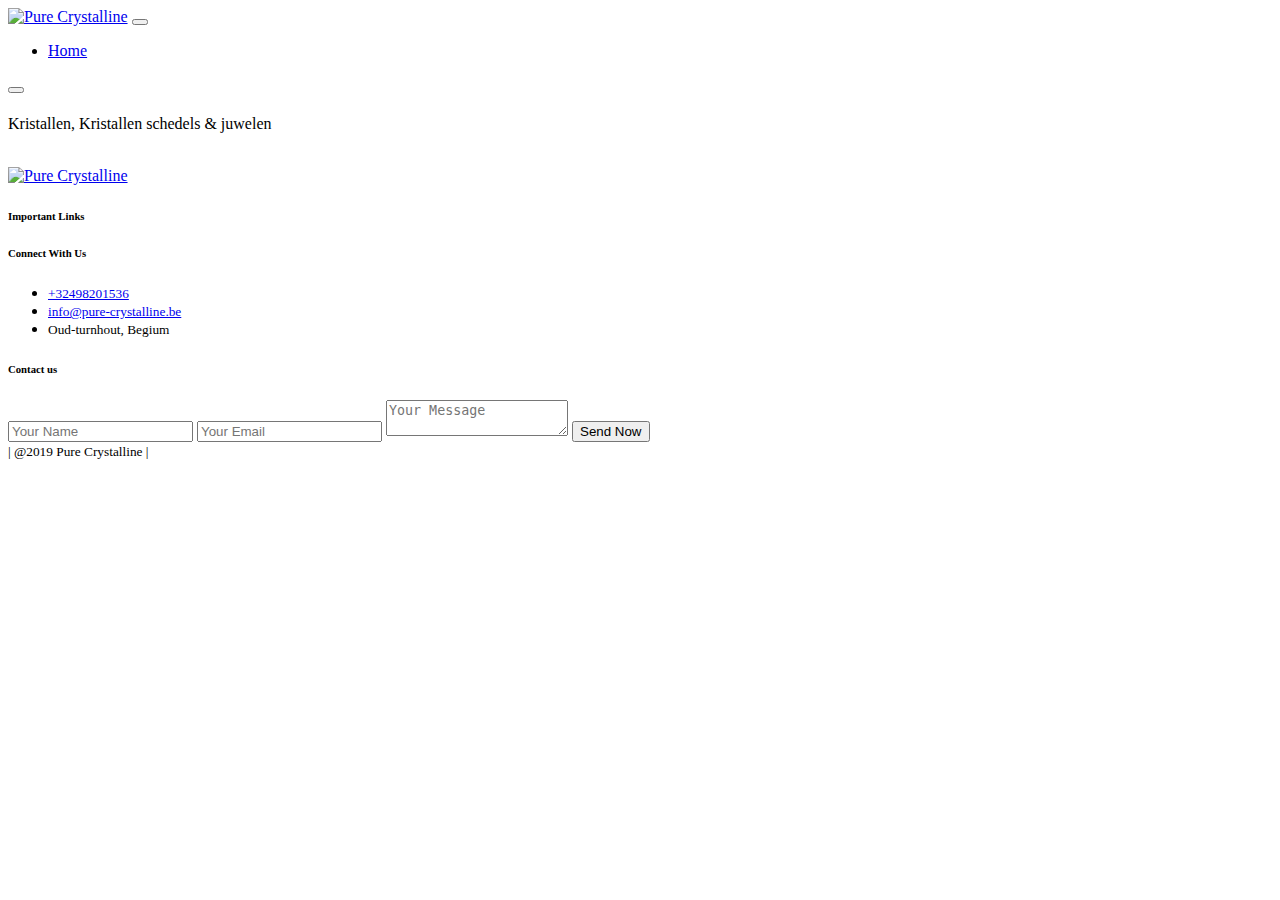
==== index.html @ adb7c9d7 "Automated deployment: Sun Dec  8 20:33:34 UTC 2019 88f211d9168e947753d5ddb68245fba798f723ba" ====
<!doctype html><html lang=en-us><head><script>(function(w,d,s,l,i){w[l]=w[l]||[];w[l].push({'gtm.start':new Date().getTime(),event:'gtm.js'});var f=d.getElementsByTagName(s)[0],j=d.createElement(s),dl=l!='dataLayer'?'&l='+l:'';j.async=true;j.src='https://www.googletagmanager.com/gtm.js?id='+i+dl;f.parentNode.insertBefore(j,f);})(window,document,'script','dataLayer','GTM-K3FP5RJ');</script><meta charset=utf-8><title>Pure Crystalline</title><meta name=viewport content="width=device-width,initial-scale=1,maximum-scale=1"><meta name=description content="Pure Crystalline"><meta name=author content="Hilde Joosen"><meta name=generator content="Hugo 0.60.1"><link rel=stylesheet href=https://pure-crystalline.be/plugins/bootstrap/bootstrap.min.css><link rel=stylesheet href=https://pure-crystalline.be/plugins/slick/slick.css><link rel=stylesheet href=https://pure-crystalline.be/plugins/themify-icons/themify-icons.css><link id=snipcart-theme type=text/css href=https://cdn.snipcart.com/themes/2.0/base/snipcart.min.css rel=stylesheet><link rel=stylesheet href=https://pure-crystalline.be/scss/style.min.css media=screen><link rel="shortcut icon" href=https://pure-crystalline.be/images/favicon.png type=image/x-icon><link rel=icon href=https://pure-crystalline.be/images/favicon.png type=image/x-icon></head><body><noscript><iframe src="https://www.googletagmanager.com/ns.html?id=GTM-K3FP5RJ" height=0 width=0 style=display:none;visibility:hidden></iframe></noscript><header class="sticky-top navigation"><div class=container><nav class="navbar navbar-expand-lg navbar-light"><a class=navbar-brand href=https://pure-crystalline.be><img class=img-fluid src=https://pure-crystalline.be alt="Pure Crystalline"></a>
<button class="navbar-toggler border-0" type=button data-toggle=collapse data-target=#navigation>
<i class=ti-menu></i></button><div class="collapse navbar-collapse text-center" id=navigation><ul class="navbar-nav mx-auto"><li class=nav-item><a class=nav-link href=https://pure-crystalline.be>Home</a></li></ul></div><button class="cart snipcart-summary"><a href class="snipcart-checkout text-dark"><i class=ti-shopping-cart></i><span class="badge badge-primary snipcart-total-items"></span></a></button></nav></div></header><section class=section-sm><div class=container><div class="row justify-content-between align-items-center"><div class="col-lg-5 col-md-6 order-2 order-md-1"><h1></h1><p>Kristallen, Kristallen schedels & juwelen</p></div><div class="col-lg-7 col-md-6 order-1 order-lg-2"><img src=https://pure-crystalline.be class=img-fluid alt></div></div></div></section><footer class="section pb-0"><div class=container><div class="row border-bottom pb-5 justify-content-between"><div class="col-12 text-center section-sm"><a href=https://pure-crystalline.be><img src=https://pure-crystalline.be class=img-fluid alt="Pure Crystalline"></a></div><div class="col-md-3 col-sm-6"><h6 class="font-weight-medium mb-4">Important Links</h6><ul class=list-unstyled></ul></div><div class="col-md-4 col-sm-6"><h6 class="font-weight-medium mb-4">Connect With Us</h6><ul class="list-unstyled mb-5"><li class=mb-3><a class=text-color href=tel:+32498201536><i class="ti-mobile text-primary mr-2"></i><small>+32498201536</small></a></li><li class=mb-3><a class=text-color href=mailto:info@pure-crystalline.be><i class="ti-email text-primary mr-2"></i><small>info@pure-crystalline.be</small></a></li><li class=mb-3><i class="ti-location-pin text-primary mr-2"></i><small>Oud-turnhout, Begium</small></li></ul><ul class=list-inline></ul></div><div class="col-lg-4 col-md-5"><h6 class="font-weight-medium mb-4">Contact us</h6><form action=https://formspree.io/xpzwklwv method=post><input type=text class="form-control mb-2" id=name name=name placeholder="Your Name">
<input type=email class="form-control mb-2" id=email name=email placeholder="Your Email">
<textarea name=message id=message class="form-control mb-2" placeholder="Your Message"></textarea>
<button type=submit value=send class="btn btn-block btn-outline-primary rounded">Send Now</button></form></div></div><div class=row><div class="col-12 text-center py-4"><small>| @2019 Pure Crystalline |</small></div></div></div></footer><script src=https://pure-crystalline.be></script><script src=https://pure-crystalline.be/plugins/jQuery/jquery.min.js></script><script src=https://pure-crystalline.be/plugins/bootstrap/bootstrap.min.js></script><script src=https://pure-crystalline.be/plugins/slick/slick.min.js></script><script src=https://pure-crystalline.be/plugins/google-map/gmap.js></script><script type=text/javascript id=snipcart src=https://cdn.snipcart.com/scripts/2.0/snipcart.js data-api-key=M2E5YjA3NjMtYzRiYS00YzVjLWEyYWYtNDY5ZDI0OWZhYjg5></script><script>Snipcart.execute('registerLocale','en',{powered_by:"Themefisher"});</script><script src=https://pure-crystalline.be/js/script.min.js></script><script>(function(i,s,o,g,r,a,m){i['GoogleAnalyticsObject']=r;i[r]=i[r]||function(){(i[r].q=i[r].q||[]).push(arguments)},i[r].l=1*new Date();a=s.createElement(o),m=s.getElementsByTagName(o)[0];a.async=1;a.src=g;m.parentNode.insertBefore(a,m)})(window,document,'script','//www.google-analytics.com/analytics.js','ga');ga('create','','auto');ga('send','pageview');</script></body></html>
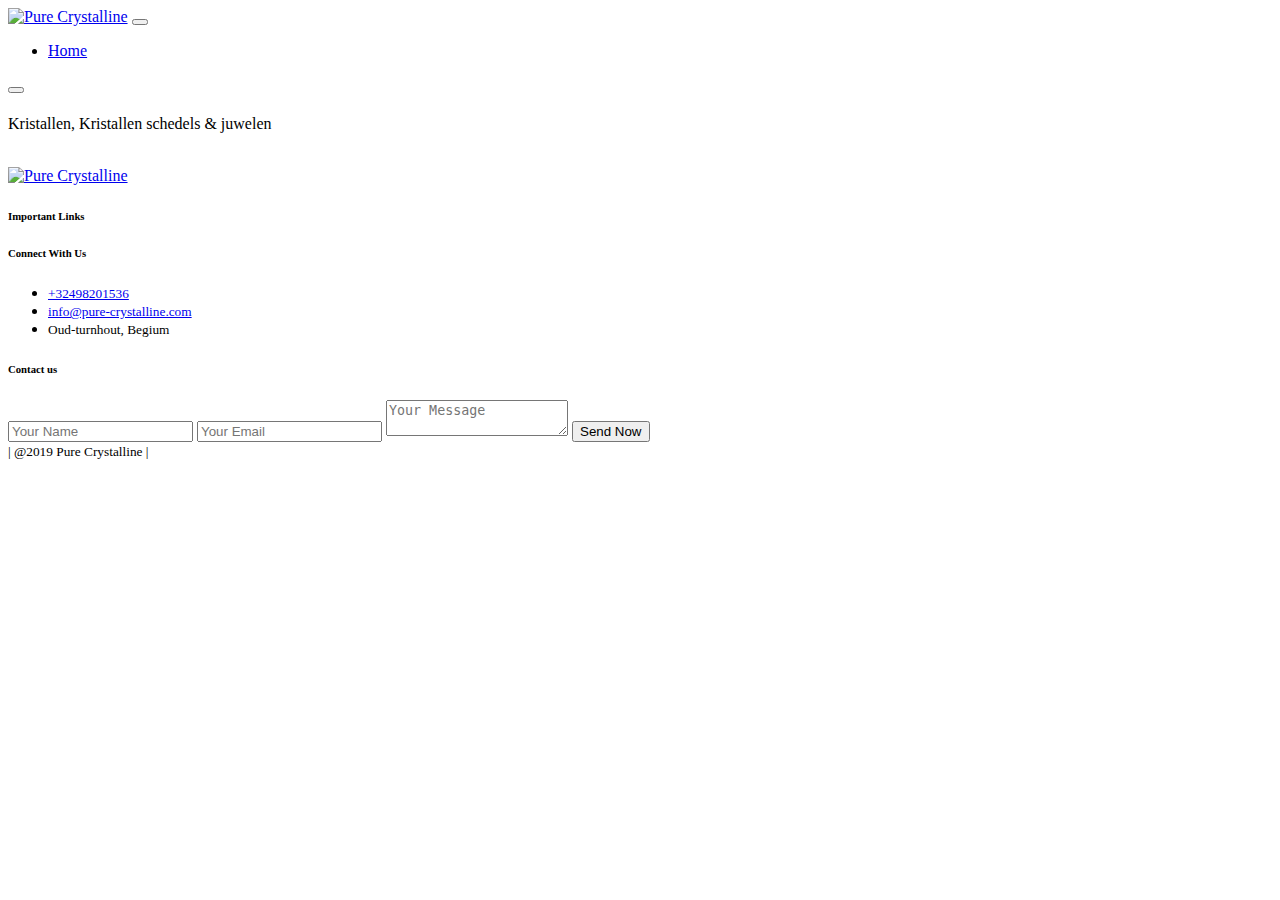
==== commit 6d042f0a: "Automated deployment: Sun Dec  8 20:38:25 UTC 2019 40edb213bb7a9a9f5c86190242d9207928546d3c" ====
--- a/index.html
+++ b/index.html
@@ -1,6 +1,6 @@
-<!doctype html><html lang=en-us><head><script>(function(w,d,s,l,i){w[l]=w[l]||[];w[l].push({'gtm.start':new Date().getTime(),event:'gtm.js'});var f=d.getElementsByTagName(s)[0],j=d.createElement(s),dl=l!='dataLayer'?'&l='+l:'';j.async=true;j.src='https://www.googletagmanager.com/gtm.js?id='+i+dl;f.parentNode.insertBefore(j,f);})(window,document,'script','dataLayer','GTM-K3FP5RJ');</script><meta charset=utf-8><title>Pure Crystalline</title><meta name=viewport content="width=device-width,initial-scale=1,maximum-scale=1"><meta name=description content="Pure Crystalline"><meta name=author content="Hilde Joosen"><meta name=generator content="Hugo 0.60.1"><link rel=stylesheet href=https://pure-crystalline.be/plugins/bootstrap/bootstrap.min.css><link rel=stylesheet href=https://pure-crystalline.be/plugins/slick/slick.css><link rel=stylesheet href=https://pure-crystalline.be/plugins/themify-icons/themify-icons.css><link id=snipcart-theme type=text/css href=https://cdn.snipcart.com/themes/2.0/base/snipcart.min.css rel=stylesheet><link rel=stylesheet href=https://pure-crystalline.be/scss/style.min.css media=screen><link rel="shortcut icon" href=https://pure-crystalline.be/images/favicon.png type=image/x-icon><link rel=icon href=https://pure-crystalline.be/images/favicon.png type=image/x-icon></head><body><noscript><iframe src="https://www.googletagmanager.com/ns.html?id=GTM-K3FP5RJ" height=0 width=0 style=display:none;visibility:hidden></iframe></noscript><header class="sticky-top navigation"><div class=container><nav class="navbar navbar-expand-lg navbar-light"><a class=navbar-brand href=https://pure-crystalline.be><img class=img-fluid src=https://pure-crystalline.be alt="Pure Crystalline"></a>
+<!doctype html><html lang=en-us><head><script>(function(w,d,s,l,i){w[l]=w[l]||[];w[l].push({'gtm.start':new Date().getTime(),event:'gtm.js'});var f=d.getElementsByTagName(s)[0],j=d.createElement(s),dl=l!='dataLayer'?'&l='+l:'';j.async=true;j.src='https://www.googletagmanager.com/gtm.js?id='+i+dl;f.parentNode.insertBefore(j,f);})(window,document,'script','dataLayer','GTM-K3FP5RJ');</script><meta charset=utf-8><title>Pure Crystalline</title><meta name=viewport content="width=device-width,initial-scale=1,maximum-scale=1"><meta name=description content="Pure Crystalline"><meta name=author content="Hilde Joosen"><meta name=generator content="Hugo 0.60.1"><link rel=stylesheet href=https://pure-crystalline.com/plugins/bootstrap/bootstrap.min.css><link rel=stylesheet href=https://pure-crystalline.com/plugins/slick/slick.css><link rel=stylesheet href=https://pure-crystalline.com/plugins/themify-icons/themify-icons.css><link id=snipcart-theme type=text/css href=https://cdn.snipcart.com/themes/2.0/base/snipcart.min.css rel=stylesheet><link rel=stylesheet href=https://pure-crystalline.com/scss/style.min.css media=screen><link rel="shortcut icon" href=https://pure-crystalline.com/images/favicon.png type=image/x-icon><link rel=icon href=https://pure-crystalline.com/images/favicon.png type=image/x-icon></head><body><noscript><iframe src="https://www.googletagmanager.com/ns.html?id=GTM-K3FP5RJ" height=0 width=0 style=display:none;visibility:hidden></iframe></noscript><header class="sticky-top navigation"><div class=container><nav class="navbar navbar-expand-lg navbar-light"><a class=navbar-brand href=https://pure-crystalline.com><img class=img-fluid src=https://pure-crystalline.com alt="Pure Crystalline"></a>
 <button class="navbar-toggler border-0" type=button data-toggle=collapse data-target=#navigation>
-<i class=ti-menu></i></button><div class="collapse navbar-collapse text-center" id=navigation><ul class="navbar-nav mx-auto"><li class=nav-item><a class=nav-link href=https://pure-crystalline.be>Home</a></li></ul></div><button class="cart snipcart-summary"><a href class="snipcart-checkout text-dark"><i class=ti-shopping-cart></i><span class="badge badge-primary snipcart-total-items"></span></a></button></nav></div></header><section class=section-sm><div class=container><div class="row justify-content-between align-items-center"><div class="col-lg-5 col-md-6 order-2 order-md-1"><h1></h1><p>Kristallen, Kristallen schedels & juwelen</p></div><div class="col-lg-7 col-md-6 order-1 order-lg-2"><img src=https://pure-crystalline.be class=img-fluid alt></div></div></div></section><footer class="section pb-0"><div class=container><div class="row border-bottom pb-5 justify-content-between"><div class="col-12 text-center section-sm"><a href=https://pure-crystalline.be><img src=https://pure-crystalline.be class=img-fluid alt="Pure Crystalline"></a></div><div class="col-md-3 col-sm-6"><h6 class="font-weight-medium mb-4">Important Links</h6><ul class=list-unstyled></ul></div><div class="col-md-4 col-sm-6"><h6 class="font-weight-medium mb-4">Connect With Us</h6><ul class="list-unstyled mb-5"><li class=mb-3><a class=text-color href=tel:+32498201536><i class="ti-mobile text-primary mr-2"></i><small>+32498201536</small></a></li><li class=mb-3><a class=text-color href=mailto:info@pure-crystalline.be><i class="ti-email text-primary mr-2"></i><small>info@pure-crystalline.be</small></a></li><li class=mb-3><i class="ti-location-pin text-primary mr-2"></i><small>Oud-turnhout, Begium</small></li></ul><ul class=list-inline></ul></div><div class="col-lg-4 col-md-5"><h6 class="font-weight-medium mb-4">Contact us</h6><form action=https://formspree.io/xpzwklwv method=post><input type=text class="form-control mb-2" id=name name=name placeholder="Your Name">
+<i class=ti-menu></i></button><div class="collapse navbar-collapse text-center" id=navigation><ul class="navbar-nav mx-auto"><li class=nav-item><a class=nav-link href=https://pure-crystalline.com>Home</a></li></ul></div><button class="cart snipcart-summary"><a href class="snipcart-checkout text-dark"><i class=ti-shopping-cart></i><span class="badge badge-primary snipcart-total-items"></span></a></button></nav></div></header><section class=section-sm><div class=container><div class="row justify-content-between align-items-center"><div class="col-lg-5 col-md-6 order-2 order-md-1"><h1></h1><p>Kristallen, Kristallen schedels & juwelen</p></div><div class="col-lg-7 col-md-6 order-1 order-lg-2"><img src=https://pure-crystalline.com class=img-fluid alt></div></div></div></section><footer class="section pb-0"><div class=container><div class="row border-bottom pb-5 justify-content-between"><div class="col-12 text-center section-sm"><a href=https://pure-crystalline.com><img src=https://pure-crystalline.com class=img-fluid alt="Pure Crystalline"></a></div><div class="col-md-3 col-sm-6"><h6 class="font-weight-medium mb-4">Important Links</h6><ul class=list-unstyled></ul></div><div class="col-md-4 col-sm-6"><h6 class="font-weight-medium mb-4">Connect With Us</h6><ul class="list-unstyled mb-5"><li class=mb-3><a class=text-color href=tel:+32498201536><i class="ti-mobile text-primary mr-2"></i><small>+32498201536</small></a></li><li class=mb-3><a class=text-color href=mailto:info@pure-crystalline.com><i class="ti-email text-primary mr-2"></i><small>info@pure-crystalline.com</small></a></li><li class=mb-3><i class="ti-location-pin text-primary mr-2"></i><small>Oud-turnhout, Begium</small></li></ul><ul class=list-inline></ul></div><div class="col-lg-4 col-md-5"><h6 class="font-weight-medium mb-4">Contact us</h6><form action=https://formspree.io/xpzwklwv method=post><input type=text class="form-control mb-2" id=name name=name placeholder="Your Name">
 <input type=email class="form-control mb-2" id=email name=email placeholder="Your Email">
 <textarea name=message id=message class="form-control mb-2" placeholder="Your Message"></textarea>
-<button type=submit value=send class="btn btn-block btn-outline-primary rounded">Send Now</button></form></div></div><div class=row><div class="col-12 text-center py-4"><small>| @2019 Pure Crystalline |</small></div></div></div></footer><script src=https://pure-crystalline.be></script><script src=https://pure-crystalline.be/plugins/jQuery/jquery.min.js></script><script src=https://pure-crystalline.be/plugins/bootstrap/bootstrap.min.js></script><script src=https://pure-crystalline.be/plugins/slick/slick.min.js></script><script src=https://pure-crystalline.be/plugins/google-map/gmap.js></script><script type=text/javascript id=snipcart src=https://cdn.snipcart.com/scripts/2.0/snipcart.js data-api-key=M2E5YjA3NjMtYzRiYS00YzVjLWEyYWYtNDY5ZDI0OWZhYjg5></script><script>Snipcart.execute('registerLocale','en',{powered_by:"Themefisher"});</script><script src=https://pure-crystalline.be/js/script.min.js></script><script>(function(i,s,o,g,r,a,m){i['GoogleAnalyticsObject']=r;i[r]=i[r]||function(){(i[r].q=i[r].q||[]).push(arguments)},i[r].l=1*new Date();a=s.createElement(o),m=s.getElementsByTagName(o)[0];a.async=1;a.src=g;m.parentNode.insertBefore(a,m)})(window,document,'script','//www.google-analytics.com/analytics.js','ga');ga('create','','auto');ga('send','pageview');</script></body></html>+<button type=submit value=send class="btn btn-block btn-outline-primary rounded">Send Now</button></form></div></div><div class=row><div class="col-12 text-center py-4"><small>| @2019 Pure Crystalline |</small></div></div></div></footer><script src=https://pure-crystalline.com></script><script src=https://pure-crystalline.com/plugins/jQuery/jquery.min.js></script><script src=https://pure-crystalline.com/plugins/bootstrap/bootstrap.min.js></script><script src=https://pure-crystalline.com/plugins/slick/slick.min.js></script><script src=https://pure-crystalline.com/plugins/google-map/gmap.js></script><script type=text/javascript id=snipcart src=https://cdn.snipcart.com/scripts/2.0/snipcart.js data-api-key=M2E5YjA3NjMtYzRiYS00YzVjLWEyYWYtNDY5ZDI0OWZhYjg5></script><script>Snipcart.execute('registerLocale','en',{powered_by:"Themefisher"});</script><script src=https://pure-crystalline.com/js/script.min.js></script><script>(function(i,s,o,g,r,a,m){i['GoogleAnalyticsObject']=r;i[r]=i[r]||function(){(i[r].q=i[r].q||[]).push(arguments)},i[r].l=1*new Date();a=s.createElement(o),m=s.getElementsByTagName(o)[0];a.async=1;a.src=g;m.parentNode.insertBefore(a,m)})(window,document,'script','//www.google-analytics.com/analytics.js','ga');ga('create','','auto');ga('send','pageview');</script></body></html>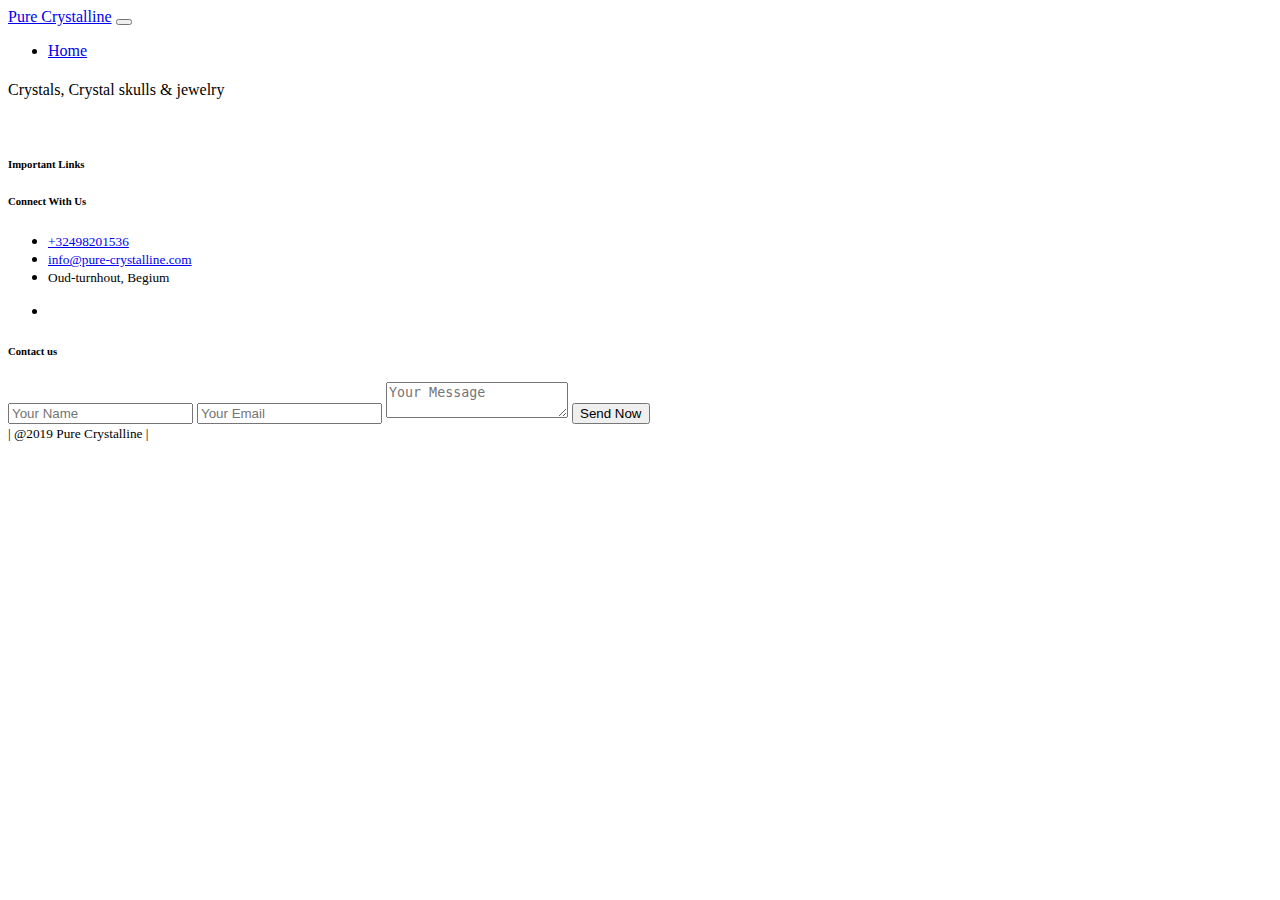
==== commit ce92eba8: "Automated deployment: Mon Dec  9 22:13:16 UTC 2019 f380bcd0bfe37b6749ed2428c8030ae2e4e4a9e5" ====
--- a/index.html
+++ b/index.html
@@ -1,6 +1,6 @@
-<!doctype html><html lang=en-us><head><script>(function(w,d,s,l,i){w[l]=w[l]||[];w[l].push({'gtm.start':new Date().getTime(),event:'gtm.js'});var f=d.getElementsByTagName(s)[0],j=d.createElement(s),dl=l!='dataLayer'?'&l='+l:'';j.async=true;j.src='https://www.googletagmanager.com/gtm.js?id='+i+dl;f.parentNode.insertBefore(j,f);})(window,document,'script','dataLayer','GTM-K3FP5RJ');</script><meta charset=utf-8><title>Pure Crystalline</title><meta name=viewport content="width=device-width,initial-scale=1,maximum-scale=1"><meta name=description content="Pure Crystalline"><meta name=author content="Hilde Joosen"><meta name=generator content="Hugo 0.60.1"><link rel=stylesheet href=https://pure-crystalline.com/plugins/bootstrap/bootstrap.min.css><link rel=stylesheet href=https://pure-crystalline.com/plugins/slick/slick.css><link rel=stylesheet href=https://pure-crystalline.com/plugins/themify-icons/themify-icons.css><link id=snipcart-theme type=text/css href=https://cdn.snipcart.com/themes/2.0/base/snipcart.min.css rel=stylesheet><link rel=stylesheet href=https://pure-crystalline.com/scss/style.min.css media=screen><link rel="shortcut icon" href=https://pure-crystalline.com/images/favicon.png type=image/x-icon><link rel=icon href=https://pure-crystalline.com/images/favicon.png type=image/x-icon></head><body><noscript><iframe src="https://www.googletagmanager.com/ns.html?id=GTM-K3FP5RJ" height=0 width=0 style=display:none;visibility:hidden></iframe></noscript><header class="sticky-top navigation"><div class=container><nav class="navbar navbar-expand-lg navbar-light"><a class=navbar-brand href=https://pure-crystalline.com><img class=img-fluid src=https://pure-crystalline.com alt="Pure Crystalline"></a>
+<!doctype html><html lang=en-us><head><script>(function(w,d,s,l,i){w[l]=w[l]||[];w[l].push({'gtm.start':new Date().getTime(),event:'gtm.js'});var f=d.getElementsByTagName(s)[0],j=d.createElement(s),dl=l!='dataLayer'?'&l='+l:'';j.async=true;j.src='https://www.googletagmanager.com/gtm.js?id='+i+dl;f.parentNode.insertBefore(j,f);})(window,document,'script','dataLayer','GTM-K3FP5RJ');</script><meta charset=utf-8><title>Pure Crystalline</title><meta name=viewport content="width=device-width,initial-scale=1,maximum-scale=1"><meta name=description content="Pure Crystalline"><meta name=author content="Hilde Joosen"><meta name=generator content="Hugo 0.60.1"><link rel=stylesheet href=https://pure-crystalline.com/plugins/bootstrap/bootstrap.min.css><link rel=stylesheet href=https://pure-crystalline.com/plugins/slick/slick.css><link rel=stylesheet href=https://pure-crystalline.com/plugins/themify-icons/themify-icons.css><link id=snipcart-theme type=text/css href=https://cdn.snipcart.com/themes/2.0/base/snipcart.min.css rel=stylesheet><link rel=stylesheet href=https://pure-crystalline.com/scss/style.min.css media=screen><link rel="shortcut icon" href=https://pure-crystalline.com/images/favicon.png type=image/x-icon><link rel=icon href=https://pure-crystalline.com/images/favicon.png type=image/x-icon></head><body><noscript><iframe src="https://www.googletagmanager.com/ns.html?id=GTM-K3FP5RJ" height=0 width=0 style=display:none;visibility:hidden></iframe></noscript><header class="sticky-top navigation"><div class=container><nav class="navbar navbar-expand-lg navbar-light"><a class=navbar-brand href=https://pure-crystalline.com>Pure Crystalline</a>
 <button class="navbar-toggler border-0" type=button data-toggle=collapse data-target=#navigation>
-<i class=ti-menu></i></button><div class="collapse navbar-collapse text-center" id=navigation><ul class="navbar-nav mx-auto"><li class=nav-item><a class=nav-link href=https://pure-crystalline.com>Home</a></li></ul></div><button class="cart snipcart-summary"><a href class="snipcart-checkout text-dark"><i class=ti-shopping-cart></i><span class="badge badge-primary snipcart-total-items"></span></a></button></nav></div></header><section class=section-sm><div class=container><div class="row justify-content-between align-items-center"><div class="col-lg-5 col-md-6 order-2 order-md-1"><h1></h1><p>Kristallen, Kristallen schedels & juwelen</p></div><div class="col-lg-7 col-md-6 order-1 order-lg-2"><img src=https://pure-crystalline.com class=img-fluid alt></div></div></div></section><footer class="section pb-0"><div class=container><div class="row border-bottom pb-5 justify-content-between"><div class="col-12 text-center section-sm"><a href=https://pure-crystalline.com><img src=https://pure-crystalline.com class=img-fluid alt="Pure Crystalline"></a></div><div class="col-md-3 col-sm-6"><h6 class="font-weight-medium mb-4">Important Links</h6><ul class=list-unstyled></ul></div><div class="col-md-4 col-sm-6"><h6 class="font-weight-medium mb-4">Connect With Us</h6><ul class="list-unstyled mb-5"><li class=mb-3><a class=text-color href=tel:+32498201536><i class="ti-mobile text-primary mr-2"></i><small>+32498201536</small></a></li><li class=mb-3><a class=text-color href=mailto:info@pure-crystalline.com><i class="ti-email text-primary mr-2"></i><small>info@pure-crystalline.com</small></a></li><li class=mb-3><i class="ti-location-pin text-primary mr-2"></i><small>Oud-turnhout, Begium</small></li></ul><ul class=list-inline></ul></div><div class="col-lg-4 col-md-5"><h6 class="font-weight-medium mb-4">Contact us</h6><form action=https://formspree.io/xpzwklwv method=post><input type=text class="form-control mb-2" id=name name=name placeholder="Your Name">
+<i class=ti-menu></i></button><div class="collapse navbar-collapse text-center" id=navigation><ul class="navbar-nav mx-auto"><li class=nav-item><a class=nav-link href=https://pure-crystalline.com>Home</a></li></ul></div></nav></div></header><section class=section-sm><div class=container><div class="row justify-content-between align-items-center"><div class="col-lg-5 col-md-6 order-2 order-md-1"><h1></h1><p>Crystals, Crystal skulls & jewelry</p></div><div class="col-lg-7 col-md-6 order-1 order-lg-2"><img src=https://pure-crystalline.com/images/skulls-1.jpg class=img-fluid alt></div></div></div></section><footer class="section pb-0"><div class=container><div class="row border-bottom pb-5 justify-content-between"><div class="col-12 text-center section-sm"></div><div class="col-md-3 col-sm-6"><h6 class="font-weight-medium mb-4">Important Links</h6><ul class=list-unstyled></ul></div><div class="col-md-4 col-sm-6"><h6 class="font-weight-medium mb-4">Connect With Us</h6><ul class="list-unstyled mb-5"><li class=mb-3><a class=text-color href=tel:+32498201536><i class="ti-mobile text-primary mr-2"></i><small>+32498201536</small></a></li><li class=mb-3><a class=text-color href=mailto:info@pure-crystalline.com><i class="ti-email text-primary mr-2"></i><small>info@pure-crystalline.com</small></a></li><li class=mb-3><i class="ti-location-pin text-primary mr-2"></i><small>Oud-turnhout, Begium</small></li></ul><ul class=list-inline><li class=list-inline-item><a href=https://www.facebook.com/hilde.joosen.7><i class="ti-facebook text-primary"></i></a></li></ul></div><div class="col-lg-4 col-md-5"><h6 class="font-weight-medium mb-4">Contact us</h6><form action=https://formspree.io/xpzwklwv method=post><input type=text class="form-control mb-2" id=name name=name placeholder="Your Name">
 <input type=email class="form-control mb-2" id=email name=email placeholder="Your Email">
 <textarea name=message id=message class="form-control mb-2" placeholder="Your Message"></textarea>
 <button type=submit value=send class="btn btn-block btn-outline-primary rounded">Send Now</button></form></div></div><div class=row><div class="col-12 text-center py-4"><small>| @2019 Pure Crystalline |</small></div></div></div></footer><script src=https://pure-crystalline.com></script><script src=https://pure-crystalline.com/plugins/jQuery/jquery.min.js></script><script src=https://pure-crystalline.com/plugins/bootstrap/bootstrap.min.js></script><script src=https://pure-crystalline.com/plugins/slick/slick.min.js></script><script src=https://pure-crystalline.com/plugins/google-map/gmap.js></script><script type=text/javascript id=snipcart src=https://cdn.snipcart.com/scripts/2.0/snipcart.js data-api-key=M2E5YjA3NjMtYzRiYS00YzVjLWEyYWYtNDY5ZDI0OWZhYjg5></script><script>Snipcart.execute('registerLocale','en',{powered_by:"Themefisher"});</script><script src=https://pure-crystalline.com/js/script.min.js></script><script>(function(i,s,o,g,r,a,m){i['GoogleAnalyticsObject']=r;i[r]=i[r]||function(){(i[r].q=i[r].q||[]).push(arguments)},i[r].l=1*new Date();a=s.createElement(o),m=s.getElementsByTagName(o)[0];a.async=1;a.src=g;m.parentNode.insertBefore(a,m)})(window,document,'script','//www.google-analytics.com/analytics.js','ga');ga('create','','auto');ga('send','pageview');</script></body></html>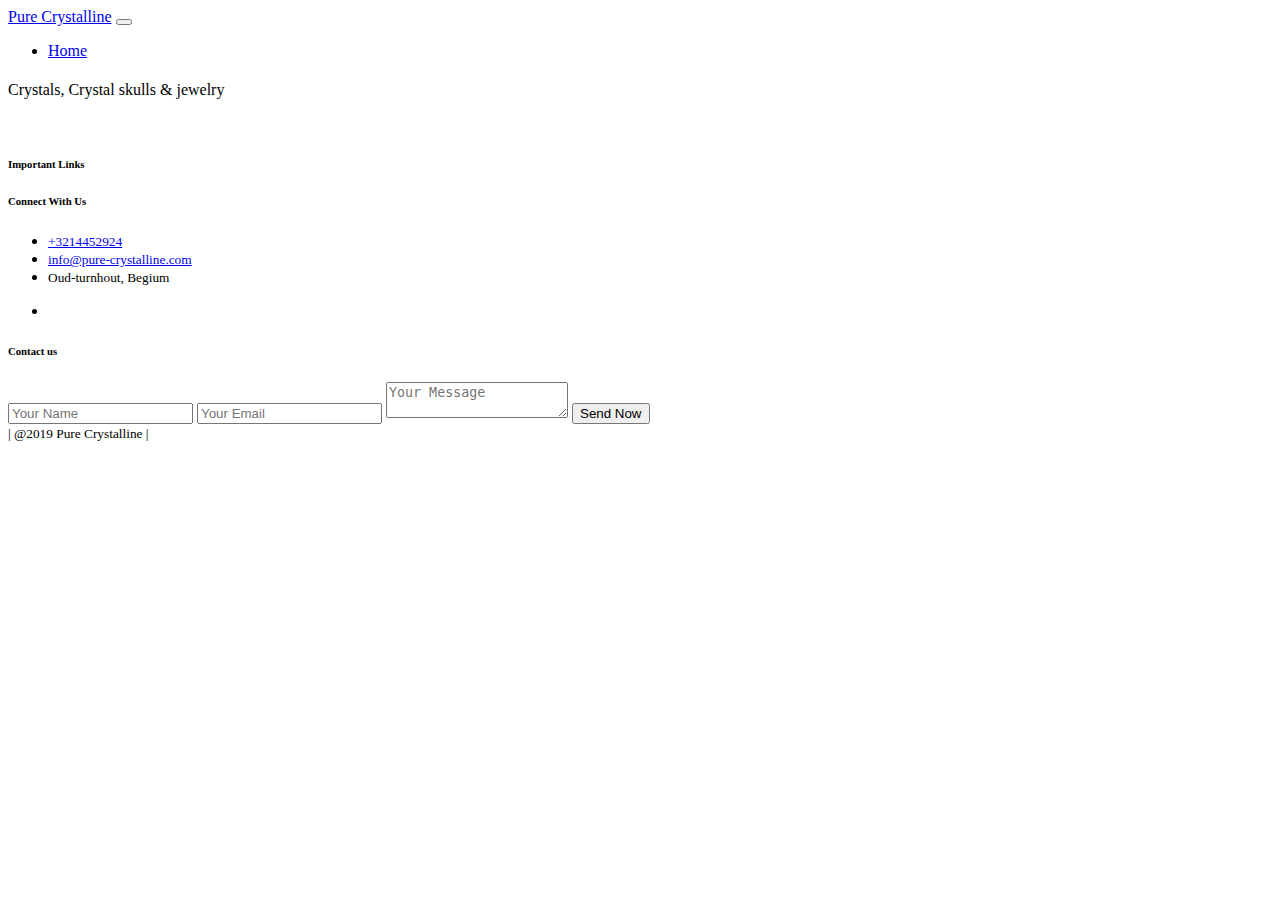
==== commit 4e065b90: "Automated deployment: Mon Dec  9 22:45:59 UTC 2019 ad1336764d4c2dd1cb6bb936b75fcee234687336" ====
--- a/index.html
+++ b/index.html
@@ -1,6 +1,6 @@
 <!doctype html><html lang=en-us><head><script>(function(w,d,s,l,i){w[l]=w[l]||[];w[l].push({'gtm.start':new Date().getTime(),event:'gtm.js'});var f=d.getElementsByTagName(s)[0],j=d.createElement(s),dl=l!='dataLayer'?'&l='+l:'';j.async=true;j.src='https://www.googletagmanager.com/gtm.js?id='+i+dl;f.parentNode.insertBefore(j,f);})(window,document,'script','dataLayer','GTM-K3FP5RJ');</script><meta charset=utf-8><title>Pure Crystalline</title><meta name=viewport content="width=device-width,initial-scale=1,maximum-scale=1"><meta name=description content="Pure Crystalline"><meta name=author content="Hilde Joosen"><meta name=generator content="Hugo 0.60.1"><link rel=stylesheet href=https://pure-crystalline.com/plugins/bootstrap/bootstrap.min.css><link rel=stylesheet href=https://pure-crystalline.com/plugins/slick/slick.css><link rel=stylesheet href=https://pure-crystalline.com/plugins/themify-icons/themify-icons.css><link id=snipcart-theme type=text/css href=https://cdn.snipcart.com/themes/2.0/base/snipcart.min.css rel=stylesheet><link rel=stylesheet href=https://pure-crystalline.com/scss/style.min.css media=screen><link rel="shortcut icon" href=https://pure-crystalline.com/images/favicon.png type=image/x-icon><link rel=icon href=https://pure-crystalline.com/images/favicon.png type=image/x-icon></head><body><noscript><iframe src="https://www.googletagmanager.com/ns.html?id=GTM-K3FP5RJ" height=0 width=0 style=display:none;visibility:hidden></iframe></noscript><header class="sticky-top navigation"><div class=container><nav class="navbar navbar-expand-lg navbar-light"><a class=navbar-brand href=https://pure-crystalline.com>Pure Crystalline</a>
 <button class="navbar-toggler border-0" type=button data-toggle=collapse data-target=#navigation>
-<i class=ti-menu></i></button><div class="collapse navbar-collapse text-center" id=navigation><ul class="navbar-nav mx-auto"><li class=nav-item><a class=nav-link href=https://pure-crystalline.com>Home</a></li></ul></div></nav></div></header><section class=section-sm><div class=container><div class="row justify-content-between align-items-center"><div class="col-lg-5 col-md-6 order-2 order-md-1"><h1></h1><p>Crystals, Crystal skulls & jewelry</p></div><div class="col-lg-7 col-md-6 order-1 order-lg-2"><img src=https://pure-crystalline.com/images/skulls-1.jpg class=img-fluid alt></div></div></div></section><footer class="section pb-0"><div class=container><div class="row border-bottom pb-5 justify-content-between"><div class="col-12 text-center section-sm"></div><div class="col-md-3 col-sm-6"><h6 class="font-weight-medium mb-4">Important Links</h6><ul class=list-unstyled></ul></div><div class="col-md-4 col-sm-6"><h6 class="font-weight-medium mb-4">Connect With Us</h6><ul class="list-unstyled mb-5"><li class=mb-3><a class=text-color href=tel:+32498201536><i class="ti-mobile text-primary mr-2"></i><small>+32498201536</small></a></li><li class=mb-3><a class=text-color href=mailto:info@pure-crystalline.com><i class="ti-email text-primary mr-2"></i><small>info@pure-crystalline.com</small></a></li><li class=mb-3><i class="ti-location-pin text-primary mr-2"></i><small>Oud-turnhout, Begium</small></li></ul><ul class=list-inline><li class=list-inline-item><a href=https://www.facebook.com/hilde.joosen.7><i class="ti-facebook text-primary"></i></a></li></ul></div><div class="col-lg-4 col-md-5"><h6 class="font-weight-medium mb-4">Contact us</h6><form action=https://formspree.io/xpzwklwv method=post><input type=text class="form-control mb-2" id=name name=name placeholder="Your Name">
+<i class=ti-menu></i></button><div class="collapse navbar-collapse text-center" id=navigation><ul class="navbar-nav mx-auto"><li class=nav-item><a class=nav-link href=https://pure-crystalline.com>Home</a></li></ul></div></nav></div></header><section class=section-sm><div class=container><div class="row justify-content-between align-items-center"><div class="col-lg-5 col-md-6 order-2 order-md-1"><h1></h1><p>Crystals, Crystal skulls & jewelry</p></div><div class="col-lg-7 col-md-6 order-1 order-lg-2"><img src=https://pure-crystalline.com/images/skulls-1.jpg class=img-fluid alt></div></div></div></section><footer class="section pb-0"><div class=container><div class="row border-bottom pb-5 justify-content-between"><div class="col-12 text-center section-sm"></div><div class="col-md-3 col-sm-6"><h6 class="font-weight-medium mb-4">Important Links</h6><ul class=list-unstyled></ul></div><div class="col-md-4 col-sm-6"><h6 class="font-weight-medium mb-4">Connect With Us</h6><ul class="list-unstyled mb-5"><li class=mb-3><a class=text-color href=tel:+3214452924><i class="ti-mobile text-primary mr-2"></i><small>+3214452924</small></a></li><li class=mb-3><a class=text-color href=mailto:info@pure-crystalline.com><i class="ti-email text-primary mr-2"></i><small>info@pure-crystalline.com</small></a></li><li class=mb-3><i class="ti-location-pin text-primary mr-2"></i><small>Oud-turnhout, Begium</small></li></ul><ul class=list-inline><li class=list-inline-item><a href=https://www.facebook.com/hilde.joosen.7><i class="ti-facebook text-primary"></i></a></li></ul></div><div class="col-lg-4 col-md-5"><h6 class="font-weight-medium mb-4">Contact us</h6><form action=https://formspree.io/xpzwklwv method=post><input type=text class="form-control mb-2" id=name name=name placeholder="Your Name">
 <input type=email class="form-control mb-2" id=email name=email placeholder="Your Email">
 <textarea name=message id=message class="form-control mb-2" placeholder="Your Message"></textarea>
 <button type=submit value=send class="btn btn-block btn-outline-primary rounded">Send Now</button></form></div></div><div class=row><div class="col-12 text-center py-4"><small>| @2019 Pure Crystalline |</small></div></div></div></footer><script src=https://pure-crystalline.com></script><script src=https://pure-crystalline.com/plugins/jQuery/jquery.min.js></script><script src=https://pure-crystalline.com/plugins/bootstrap/bootstrap.min.js></script><script src=https://pure-crystalline.com/plugins/slick/slick.min.js></script><script src=https://pure-crystalline.com/plugins/google-map/gmap.js></script><script type=text/javascript id=snipcart src=https://cdn.snipcart.com/scripts/2.0/snipcart.js data-api-key=M2E5YjA3NjMtYzRiYS00YzVjLWEyYWYtNDY5ZDI0OWZhYjg5></script><script>Snipcart.execute('registerLocale','en',{powered_by:"Themefisher"});</script><script src=https://pure-crystalline.com/js/script.min.js></script><script>(function(i,s,o,g,r,a,m){i['GoogleAnalyticsObject']=r;i[r]=i[r]||function(){(i[r].q=i[r].q||[]).push(arguments)},i[r].l=1*new Date();a=s.createElement(o),m=s.getElementsByTagName(o)[0];a.async=1;a.src=g;m.parentNode.insertBefore(a,m)})(window,document,'script','//www.google-analytics.com/analytics.js','ga');ga('create','','auto');ga('send','pageview');</script></body></html>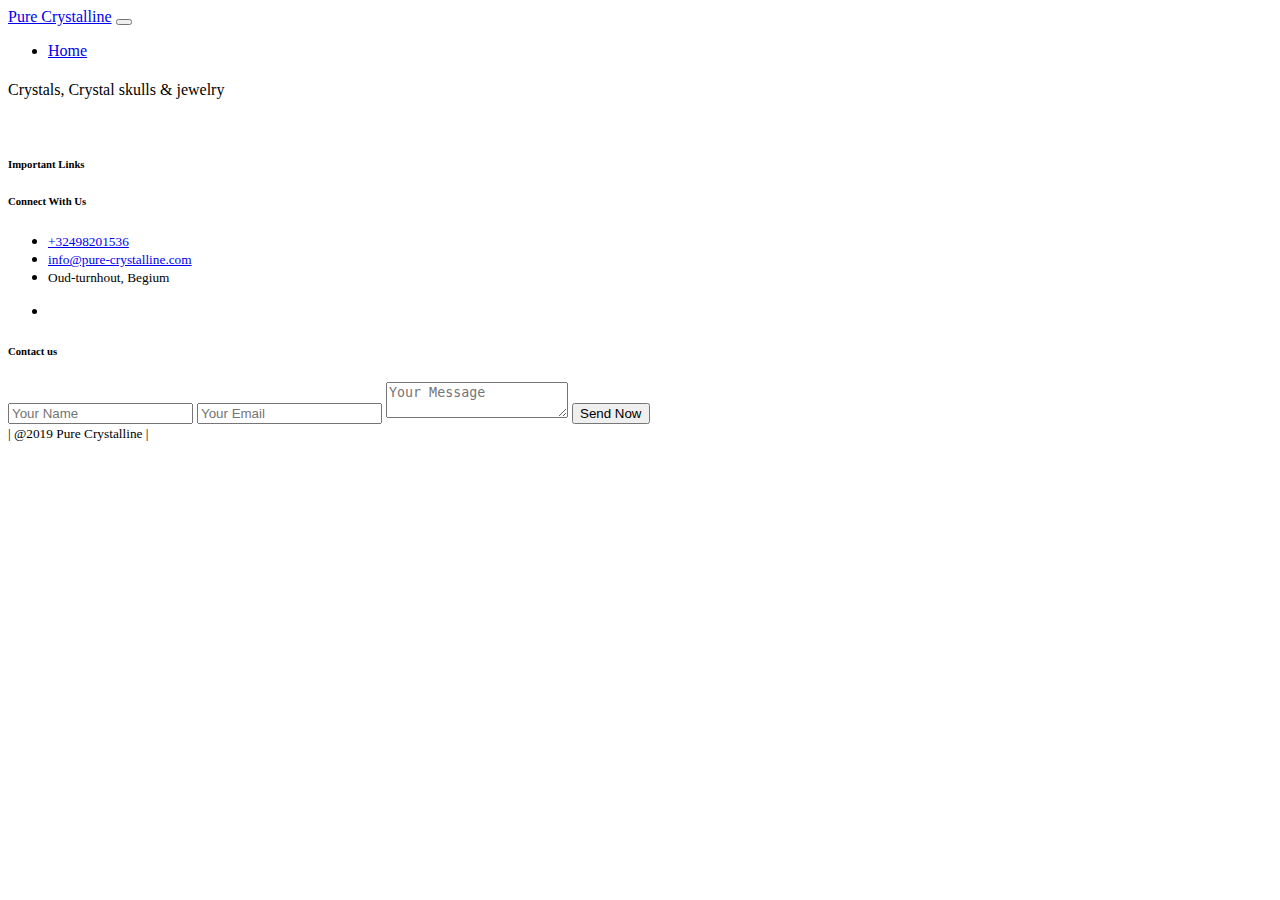
==== commit 145c16cb: "Automated deployment: Tue Dec 10 20:43:53 UTC 2019 f380bcd0bfe37b6749ed2428c8030ae2e4e4a9e5" ====
--- a/index.html
+++ b/index.html
@@ -1,6 +1,6 @@
 <!doctype html><html lang=en-us><head><script>(function(w,d,s,l,i){w[l]=w[l]||[];w[l].push({'gtm.start':new Date().getTime(),event:'gtm.js'});var f=d.getElementsByTagName(s)[0],j=d.createElement(s),dl=l!='dataLayer'?'&l='+l:'';j.async=true;j.src='https://www.googletagmanager.com/gtm.js?id='+i+dl;f.parentNode.insertBefore(j,f);})(window,document,'script','dataLayer','GTM-K3FP5RJ');</script><meta charset=utf-8><title>Pure Crystalline</title><meta name=viewport content="width=device-width,initial-scale=1,maximum-scale=1"><meta name=description content="Pure Crystalline"><meta name=author content="Hilde Joosen"><meta name=generator content="Hugo 0.60.1"><link rel=stylesheet href=https://pure-crystalline.com/plugins/bootstrap/bootstrap.min.css><link rel=stylesheet href=https://pure-crystalline.com/plugins/slick/slick.css><link rel=stylesheet href=https://pure-crystalline.com/plugins/themify-icons/themify-icons.css><link id=snipcart-theme type=text/css href=https://cdn.snipcart.com/themes/2.0/base/snipcart.min.css rel=stylesheet><link rel=stylesheet href=https://pure-crystalline.com/scss/style.min.css media=screen><link rel="shortcut icon" href=https://pure-crystalline.com/images/favicon.png type=image/x-icon><link rel=icon href=https://pure-crystalline.com/images/favicon.png type=image/x-icon></head><body><noscript><iframe src="https://www.googletagmanager.com/ns.html?id=GTM-K3FP5RJ" height=0 width=0 style=display:none;visibility:hidden></iframe></noscript><header class="sticky-top navigation"><div class=container><nav class="navbar navbar-expand-lg navbar-light"><a class=navbar-brand href=https://pure-crystalline.com>Pure Crystalline</a>
 <button class="navbar-toggler border-0" type=button data-toggle=collapse data-target=#navigation>
-<i class=ti-menu></i></button><div class="collapse navbar-collapse text-center" id=navigation><ul class="navbar-nav mx-auto"><li class=nav-item><a class=nav-link href=https://pure-crystalline.com>Home</a></li></ul></div></nav></div></header><section class=section-sm><div class=container><div class="row justify-content-between align-items-center"><div class="col-lg-5 col-md-6 order-2 order-md-1"><h1></h1><p>Crystals, Crystal skulls & jewelry</p></div><div class="col-lg-7 col-md-6 order-1 order-lg-2"><img src=https://pure-crystalline.com/images/skulls-1.jpg class=img-fluid alt></div></div></div></section><footer class="section pb-0"><div class=container><div class="row border-bottom pb-5 justify-content-between"><div class="col-12 text-center section-sm"></div><div class="col-md-3 col-sm-6"><h6 class="font-weight-medium mb-4">Important Links</h6><ul class=list-unstyled></ul></div><div class="col-md-4 col-sm-6"><h6 class="font-weight-medium mb-4">Connect With Us</h6><ul class="list-unstyled mb-5"><li class=mb-3><a class=text-color href=tel:+3214452924><i class="ti-mobile text-primary mr-2"></i><small>+3214452924</small></a></li><li class=mb-3><a class=text-color href=mailto:info@pure-crystalline.com><i class="ti-email text-primary mr-2"></i><small>info@pure-crystalline.com</small></a></li><li class=mb-3><i class="ti-location-pin text-primary mr-2"></i><small>Oud-turnhout, Begium</small></li></ul><ul class=list-inline><li class=list-inline-item><a href=https://www.facebook.com/hilde.joosen.7><i class="ti-facebook text-primary"></i></a></li></ul></div><div class="col-lg-4 col-md-5"><h6 class="font-weight-medium mb-4">Contact us</h6><form action=https://formspree.io/xpzwklwv method=post><input type=text class="form-control mb-2" id=name name=name placeholder="Your Name">
+<i class=ti-menu></i></button><div class="collapse navbar-collapse text-center" id=navigation><ul class="navbar-nav mx-auto"><li class=nav-item><a class=nav-link href=https://pure-crystalline.com>Home</a></li></ul></div></nav></div></header><section class=section-sm><div class=container><div class="row justify-content-between align-items-center"><div class="col-lg-5 col-md-6 order-2 order-md-1"><h1></h1><p>Crystals, Crystal skulls & jewelry</p></div><div class="col-lg-7 col-md-6 order-1 order-lg-2"><img src=https://pure-crystalline.com/images/skulls-1.jpg class=img-fluid alt></div></div></div></section><footer class="section pb-0"><div class=container><div class="row border-bottom pb-5 justify-content-between"><div class="col-12 text-center section-sm"></div><div class="col-md-3 col-sm-6"><h6 class="font-weight-medium mb-4">Important Links</h6><ul class=list-unstyled></ul></div><div class="col-md-4 col-sm-6"><h6 class="font-weight-medium mb-4">Connect With Us</h6><ul class="list-unstyled mb-5"><li class=mb-3><a class=text-color href=tel:+32498201536><i class="ti-mobile text-primary mr-2"></i><small>+32498201536</small></a></li><li class=mb-3><a class=text-color href=mailto:info@pure-crystalline.com><i class="ti-email text-primary mr-2"></i><small>info@pure-crystalline.com</small></a></li><li class=mb-3><i class="ti-location-pin text-primary mr-2"></i><small>Oud-turnhout, Begium</small></li></ul><ul class=list-inline><li class=list-inline-item><a href=https://www.facebook.com/hilde.joosen.7><i class="ti-facebook text-primary"></i></a></li></ul></div><div class="col-lg-4 col-md-5"><h6 class="font-weight-medium mb-4">Contact us</h6><form action=https://formspree.io/xpzwklwv method=post><input type=text class="form-control mb-2" id=name name=name placeholder="Your Name">
 <input type=email class="form-control mb-2" id=email name=email placeholder="Your Email">
 <textarea name=message id=message class="form-control mb-2" placeholder="Your Message"></textarea>
 <button type=submit value=send class="btn btn-block btn-outline-primary rounded">Send Now</button></form></div></div><div class=row><div class="col-12 text-center py-4"><small>| @2019 Pure Crystalline |</small></div></div></div></footer><script src=https://pure-crystalline.com></script><script src=https://pure-crystalline.com/plugins/jQuery/jquery.min.js></script><script src=https://pure-crystalline.com/plugins/bootstrap/bootstrap.min.js></script><script src=https://pure-crystalline.com/plugins/slick/slick.min.js></script><script src=https://pure-crystalline.com/plugins/google-map/gmap.js></script><script type=text/javascript id=snipcart src=https://cdn.snipcart.com/scripts/2.0/snipcart.js data-api-key=M2E5YjA3NjMtYzRiYS00YzVjLWEyYWYtNDY5ZDI0OWZhYjg5></script><script>Snipcart.execute('registerLocale','en',{powered_by:"Themefisher"});</script><script src=https://pure-crystalline.com/js/script.min.js></script><script>(function(i,s,o,g,r,a,m){i['GoogleAnalyticsObject']=r;i[r]=i[r]||function(){(i[r].q=i[r].q||[]).push(arguments)},i[r].l=1*new Date();a=s.createElement(o),m=s.getElementsByTagName(o)[0];a.async=1;a.src=g;m.parentNode.insertBefore(a,m)})(window,document,'script','//www.google-analytics.com/analytics.js','ga');ga('create','','auto');ga('send','pageview');</script></body></html>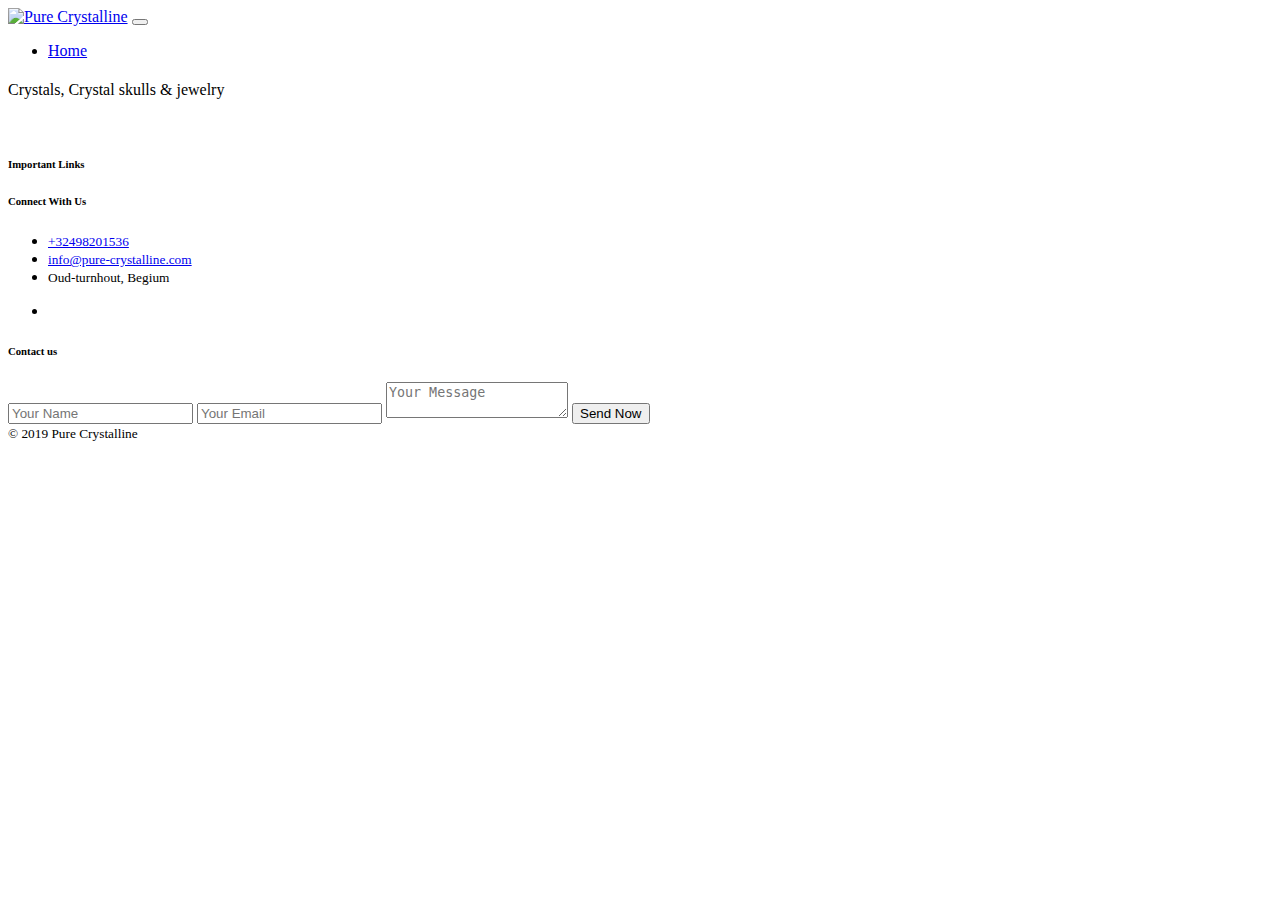
==== commit e555357a: "Automated deployment: Wed Dec 11 19:01:58 UTC 2019 72b3b467c127bfff1e24540ba1a42440347a7d6b" ====
--- a/index.html
+++ b/index.html
@@ -1,6 +1,6 @@
-<!doctype html><html lang=en-us><head><script>(function(w,d,s,l,i){w[l]=w[l]||[];w[l].push({'gtm.start':new Date().getTime(),event:'gtm.js'});var f=d.getElementsByTagName(s)[0],j=d.createElement(s),dl=l!='dataLayer'?'&l='+l:'';j.async=true;j.src='https://www.googletagmanager.com/gtm.js?id='+i+dl;f.parentNode.insertBefore(j,f);})(window,document,'script','dataLayer','GTM-K3FP5RJ');</script><meta charset=utf-8><title>Pure Crystalline</title><meta name=viewport content="width=device-width,initial-scale=1,maximum-scale=1"><meta name=description content="Pure Crystalline"><meta name=author content="Hilde Joosen"><meta name=generator content="Hugo 0.60.1"><link rel=stylesheet href=https://pure-crystalline.com/plugins/bootstrap/bootstrap.min.css><link rel=stylesheet href=https://pure-crystalline.com/plugins/slick/slick.css><link rel=stylesheet href=https://pure-crystalline.com/plugins/themify-icons/themify-icons.css><link id=snipcart-theme type=text/css href=https://cdn.snipcart.com/themes/2.0/base/snipcart.min.css rel=stylesheet><link rel=stylesheet href=https://pure-crystalline.com/scss/style.min.css media=screen><link rel="shortcut icon" href=https://pure-crystalline.com/images/favicon.png type=image/x-icon><link rel=icon href=https://pure-crystalline.com/images/favicon.png type=image/x-icon></head><body><noscript><iframe src="https://www.googletagmanager.com/ns.html?id=GTM-K3FP5RJ" height=0 width=0 style=display:none;visibility:hidden></iframe></noscript><header class="sticky-top navigation"><div class=container><nav class="navbar navbar-expand-lg navbar-light"><a class=navbar-brand href=https://pure-crystalline.com>Pure Crystalline</a>
+<!doctype html><html lang=en-us><head><script>(function(w,d,s,l,i){w[l]=w[l]||[];w[l].push({'gtm.start':new Date().getTime(),event:'gtm.js'});var f=d.getElementsByTagName(s)[0],j=d.createElement(s),dl=l!='dataLayer'?'&l='+l:'';j.async=true;j.src='https://www.googletagmanager.com/gtm.js?id='+i+dl;f.parentNode.insertBefore(j,f);})(window,document,'script','dataLayer','GTM-K3FP5RJ');</script><meta charset=utf-8><title>Pure Crystalline</title><meta name=viewport content="width=device-width,initial-scale=1,maximum-scale=1"><meta name=description content="Pure Crystalline"><meta name=author content="Hilde Joosen"><meta name=generator content="Hugo 0.60.1"><link rel=stylesheet href=https://pure-crystalline.com/plugins/bootstrap/bootstrap.min.css><link rel=stylesheet href=https://pure-crystalline.com/plugins/slick/slick.css><link rel=stylesheet href=https://pure-crystalline.com/plugins/themify-icons/themify-icons.css><link id=snipcart-theme type=text/css href=https://cdn.snipcart.com/themes/2.0/base/snipcart.min.css rel=stylesheet><link rel=stylesheet href=https://pure-crystalline.com/scss/style.min.css media=screen><link rel="shortcut icon" href=https://pure-crystalline.com/images/favicon.png type=image/x-icon><link rel=icon href=https://pure-crystalline.com/images/favicon.png type=image/x-icon></head><body><noscript><iframe src="https://www.googletagmanager.com/ns.html?id=GTM-K3FP5RJ" height=0 width=0 style=display:none;visibility:hidden></iframe></noscript><header class="sticky-top navigation"><div class=container><nav class="navbar navbar-expand-lg navbar-light"><a class=navbar-brand href=https://pure-crystalline.com><img class=img-fluid src=https://pure-crystalline.com/images/PureCrystalline1.jpg alt="Pure Crystalline"></a>
 <button class="navbar-toggler border-0" type=button data-toggle=collapse data-target=#navigation>
 <i class=ti-menu></i></button><div class="collapse navbar-collapse text-center" id=navigation><ul class="navbar-nav mx-auto"><li class=nav-item><a class=nav-link href=https://pure-crystalline.com>Home</a></li></ul></div></nav></div></header><section class=section-sm><div class=container><div class="row justify-content-between align-items-center"><div class="col-lg-5 col-md-6 order-2 order-md-1"><h1></h1><p>Crystals, Crystal skulls & jewelry</p></div><div class="col-lg-7 col-md-6 order-1 order-lg-2"><img src=https://pure-crystalline.com/images/skulls-1.jpg class=img-fluid alt></div></div></div></section><footer class="section pb-0"><div class=container><div class="row border-bottom pb-5 justify-content-between"><div class="col-12 text-center section-sm"></div><div class="col-md-3 col-sm-6"><h6 class="font-weight-medium mb-4">Important Links</h6><ul class=list-unstyled></ul></div><div class="col-md-4 col-sm-6"><h6 class="font-weight-medium mb-4">Connect With Us</h6><ul class="list-unstyled mb-5"><li class=mb-3><a class=text-color href=tel:+32498201536><i class="ti-mobile text-primary mr-2"></i><small>+32498201536</small></a></li><li class=mb-3><a class=text-color href=mailto:info@pure-crystalline.com><i class="ti-email text-primary mr-2"></i><small>info@pure-crystalline.com</small></a></li><li class=mb-3><i class="ti-location-pin text-primary mr-2"></i><small>Oud-turnhout, Begium</small></li></ul><ul class=list-inline><li class=list-inline-item><a href=https://www.facebook.com/hilde.joosen.7><i class="ti-facebook text-primary"></i></a></li></ul></div><div class="col-lg-4 col-md-5"><h6 class="font-weight-medium mb-4">Contact us</h6><form action=https://formspree.io/xpzwklwv method=post><input type=text class="form-control mb-2" id=name name=name placeholder="Your Name">
 <input type=email class="form-control mb-2" id=email name=email placeholder="Your Email">
 <textarea name=message id=message class="form-control mb-2" placeholder="Your Message"></textarea>
-<button type=submit value=send class="btn btn-block btn-outline-primary rounded">Send Now</button></form></div></div><div class=row><div class="col-12 text-center py-4"><small>| @2019 Pure Crystalline |</small></div></div></div></footer><script src=https://pure-crystalline.com></script><script src=https://pure-crystalline.com/plugins/jQuery/jquery.min.js></script><script src=https://pure-crystalline.com/plugins/bootstrap/bootstrap.min.js></script><script src=https://pure-crystalline.com/plugins/slick/slick.min.js></script><script src=https://pure-crystalline.com/plugins/google-map/gmap.js></script><script type=text/javascript id=snipcart src=https://cdn.snipcart.com/scripts/2.0/snipcart.js data-api-key=M2E5YjA3NjMtYzRiYS00YzVjLWEyYWYtNDY5ZDI0OWZhYjg5></script><script>Snipcart.execute('registerLocale','en',{powered_by:"Themefisher"});</script><script src=https://pure-crystalline.com/js/script.min.js></script><script>(function(i,s,o,g,r,a,m){i['GoogleAnalyticsObject']=r;i[r]=i[r]||function(){(i[r].q=i[r].q||[]).push(arguments)},i[r].l=1*new Date();a=s.createElement(o),m=s.getElementsByTagName(o)[0];a.async=1;a.src=g;m.parentNode.insertBefore(a,m)})(window,document,'script','//www.google-analytics.com/analytics.js','ga');ga('create','','auto');ga('send','pageview');</script></body></html>+<button type=submit value=send class="btn btn-block btn-outline-primary rounded">Send Now</button></form></div></div><div class=row><div class="col-12 text-center py-4"><small>© 2019 Pure Crystalline</small></div></div></div></footer><script src=https://pure-crystalline.com></script><script src=https://pure-crystalline.com/plugins/jQuery/jquery.min.js></script><script src=https://pure-crystalline.com/plugins/bootstrap/bootstrap.min.js></script><script src=https://pure-crystalline.com/plugins/slick/slick.min.js></script><script src=https://pure-crystalline.com/plugins/google-map/gmap.js></script><script type=text/javascript id=snipcart src=https://cdn.snipcart.com/scripts/2.0/snipcart.js data-api-key=M2E5YjA3NjMtYzRiYS00YzVjLWEyYWYtNDY5ZDI0OWZhYjg5></script><script>Snipcart.execute('registerLocale','en',{powered_by:"Themefisher"});</script><script src=https://pure-crystalline.com/js/script.min.js></script><script>(function(i,s,o,g,r,a,m){i['GoogleAnalyticsObject']=r;i[r]=i[r]||function(){(i[r].q=i[r].q||[]).push(arguments)},i[r].l=1*new Date();a=s.createElement(o),m=s.getElementsByTagName(o)[0];a.async=1;a.src=g;m.parentNode.insertBefore(a,m)})(window,document,'script','//www.google-analytics.com/analytics.js','ga');ga('create','','auto');ga('send','pageview');</script></body></html>